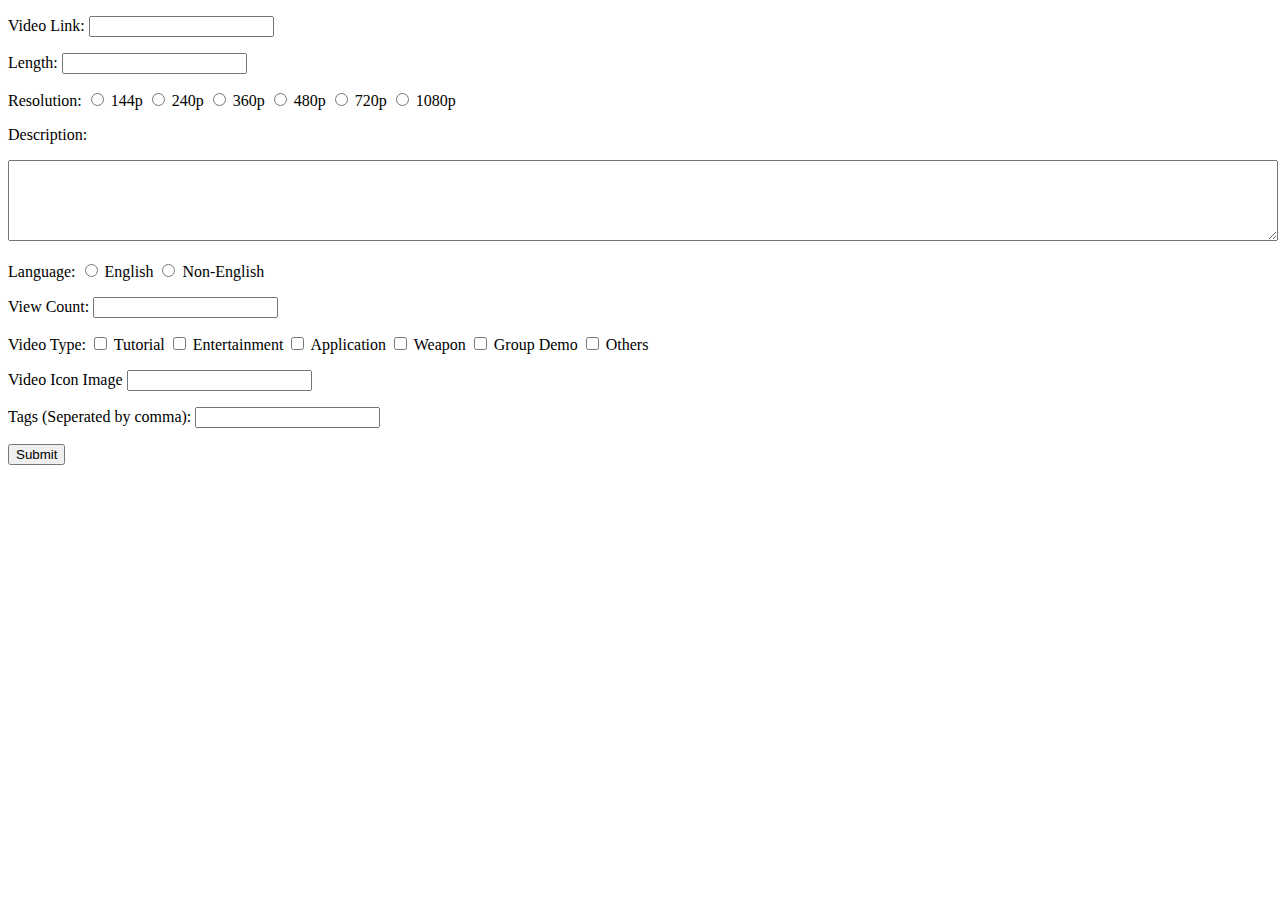
==== dataentry.html @ fbf8348c "Setting up PHP" ====
<!doctype html>
<html>
<head>
<meta charset="utf-8">
<title>Video Collection Data Formt</title>
</head>

<body>
	<form action = "data_handle.php" method = "post>
    	<p>Name: <input type ="text" name = "vid_title"/>  </p>
       	<p>Video Link: <input type = "text" name = "vid_link"/> </p>
        <p>Length: <input type = "text" name = "vid_length" /> </p>
        <p>Resolution:
            <input type = "radio" name = "vid_resolution" value = "144"> 144p
            <input type = "radio" name = "vid_resolution" value = "144"> 240p
            <input type = "radio" name = "vid_resolution" value = "144"> 360p
            <input type = "radio" name = "vid_resolution" value = "144"> 480p
            <input type = "radio" name = "vid_resolution" value = "144"> 720p
            <input type = "radio" name = "vid_resolution" value = "440"> 1080p
        </p> 
        
        <p> Description: </p>
        <p><textarea name = "vid_descript" style = "width: 100%" rows ="5" maxlength = "500"> </textarea></p>
        
        <p> Language:
            <input type = "radio" name = "vid_lang" value = "eng"> English
            <input type = "radio" name = "vid_lang" value = "noneng"> Non-English
        </p> 
        
        <p> View Count: <input type = "text" name = "vid_view"> </p>
        <p> Video Type:
        	<input type = "checkbox" name = "vid_type" value = "tutorial"> Tutorial
            <input type = "checkbox" name = "vid_type" value = "tutorial"> Entertainment
            <input type = "checkbox" name = "vid_type" value = "tutorial"> Application
            <input type = "checkbox" name = "vid_type" value = "tutorial"> Weapon
            <input type = "checkbox" name = "vid_type" value = "tutorial"> Group Demo
            <input type = "checkbox" name = "vid_type" value = "tutorial"> Others
      	</p>
        
        <p> Video Icon Image <input type = "text" name = "vid_icon"> </p>
        <p> Tags (Seperated by comma): <input type = "text" name = "vid_tag"> </p>
        <p> <input type = "submit">
    </form>
</body>
</html>
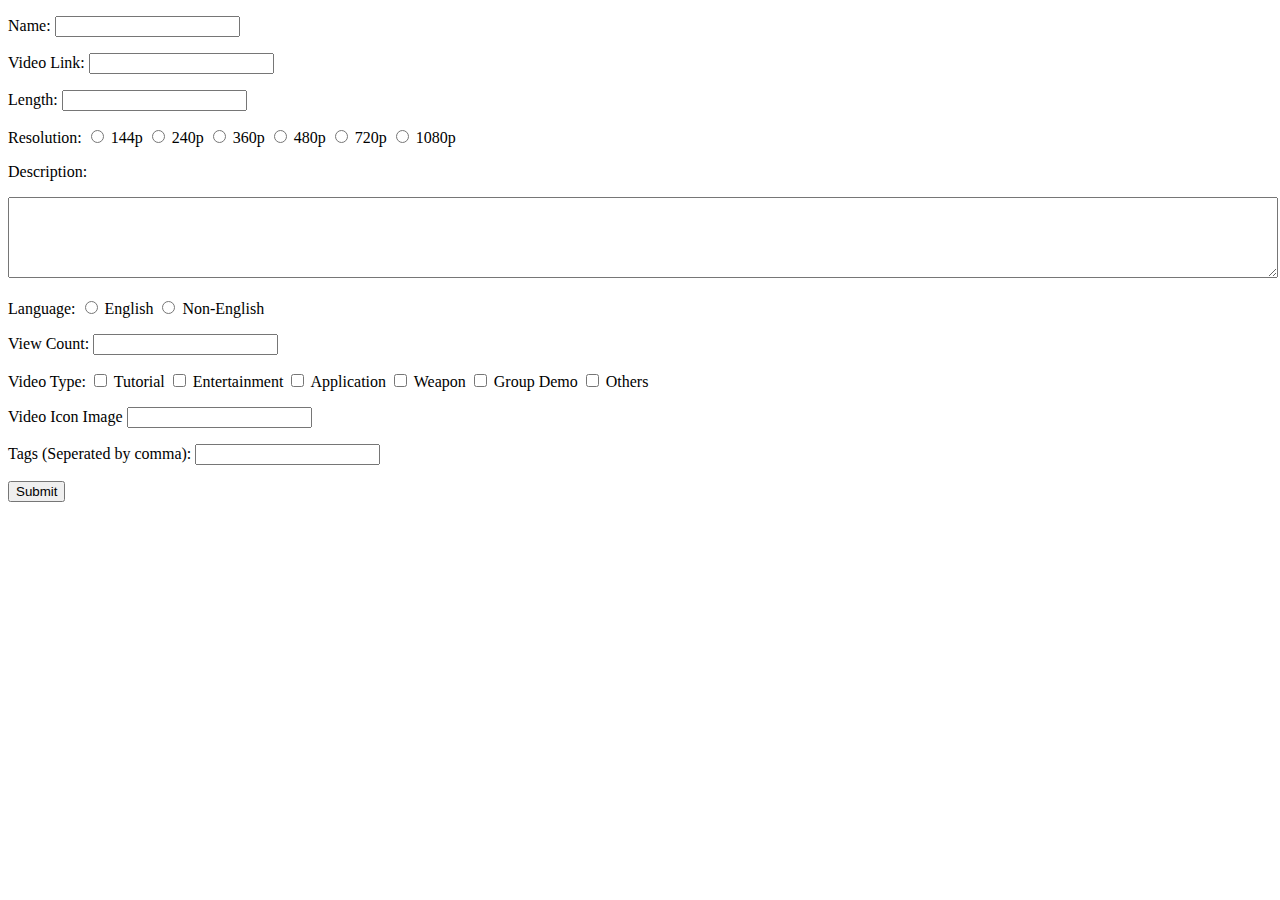
==== commit b79c05a3: "Fix form validation" ====
--- a/dataentry.html
+++ b/dataentry.html
@@ -6,7 +6,7 @@
 </head>
 
 <body>
-	<form action = "data_handle.php" method = "post>
+	<form action = "data_handle.php" method = "post">
     	<p>Name: <input type ="text" name = "vid_title"/>  </p>
        	<p>Video Link: <input type = "text" name = "vid_link"/> </p>
         <p>Length: <input type = "text" name = "vid_length" /> </p>
@@ -23,18 +23,18 @@
         <p><textarea name = "vid_descript" style = "width: 100%" rows ="5" maxlength = "500"> </textarea></p>
         
         <p> Language:
-            <input type = "radio" name = "vid_lang" value = "eng"> English
-            <input type = "radio" name = "vid_lang" value = "noneng"> Non-English
+            <input type = "radio" name = "vid_lang" value = "English"> English
+            <input type = "radio" name = "vid_lang" value = "Non-English"> Non-English
         </p> 
         
         <p> View Count: <input type = "text" name = "vid_view"> </p>
         <p> Video Type:
         	<input type = "checkbox" name = "vid_type" value = "tutorial"> Tutorial
-            <input type = "checkbox" name = "vid_type" value = "tutorial"> Entertainment
-            <input type = "checkbox" name = "vid_type" value = "tutorial"> Application
-            <input type = "checkbox" name = "vid_type" value = "tutorial"> Weapon
-            <input type = "checkbox" name = "vid_type" value = "tutorial"> Group Demo
-            <input type = "checkbox" name = "vid_type" value = "tutorial"> Others
+            <input type = "checkbox" name = "vid_type" value = "entertainment"> Entertainment
+            <input type = "checkbox" name = "vid_type" value = "application"> Application
+            <input type = "checkbox" name = "vid_type" value = "weapon"> Weapon
+            <input type = "checkbox" name = "vid_type" value = "group"> Group Demo
+            <input type = "checkbox" name = "vid_type" value = "others"> Others
       	</p>
         
         <p> Video Icon Image <input type = "text" name = "vid_icon"> </p>
